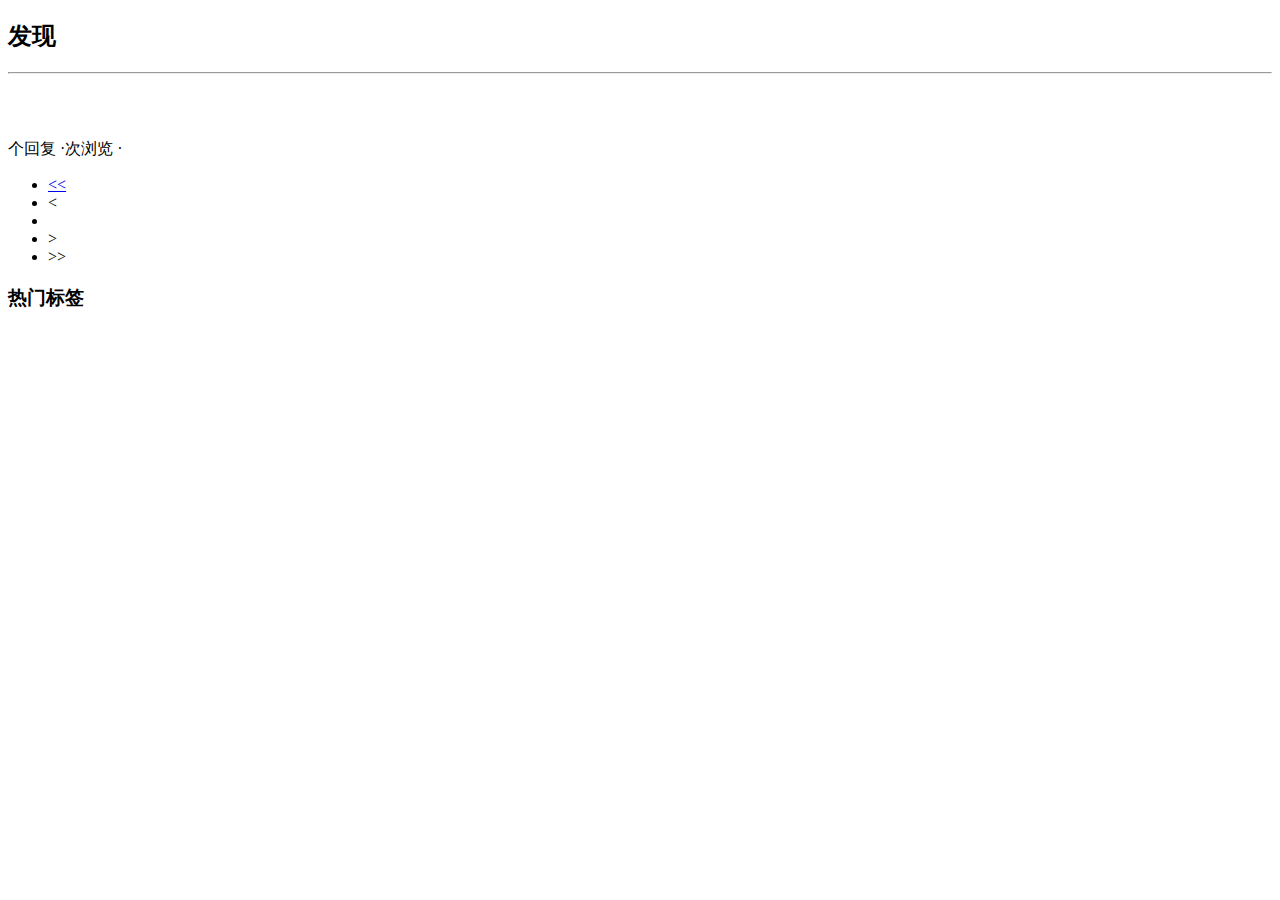
==== src/main/resources/templates/index.html @ 78fe514c "完成增加阅读数和添加评论数的API" ====
<!DOCTYPE HTML>
<html xmlns:th="http://www.thymeleaf.org">
<head>
    <title>白药</title>
    <meta http-equiv="Content-Type" content="text/html; charset=UTF-8" />
    <link rel="stylesheet" href="css/bootstrap.min.css"/>
    <link rel="stylesheet" href="css/bootstrap-theme.min.css">
    <link rel="stylesheet" href="css/community.css">
    <script src="js/jquery-3.4.1.min.js"></script>
    <script src="js/bootstrap.min.js" type="application/javascript"></script>
</head>
<body>
<div th:insert="~{navigation :: nva}"></div>
<div class="container-fluid main">
    <div class="row">
        <div class="col-lg-9 col-md-12 col-sm-12 col-xs-12">
            <h2><span class="glyphicon glyphicon-list" aria-hidden="true"></span>发现</h2>
            <hr/>
            <div class="media" th:each="question : ${pagination.questions}">
                <div class="media-left">
                    <a href="#">
                       <img class="media-object img-rounded"
                       th:src="${question.user.avatarUrl}">
                    </a>
                </div>
                <div class="media-body">
                    <h4 class="media-heading" >
                        <a th:href="@{'/question/'+${question.id}}" th:text="${question.title}"></a>
                    </h4>
                    <span th:text="${question.description}"></span><br>
                    <span class="text-desc"> <span th:text="${question.commentCount}"></span>个回复 ·<span
                            th:text="${question.viewCount}"></span>次浏览 ·<span
                            th:text="${#dates.format(question.gmtCreate,'yyyy-MM-dd &nbsp HH:mm')}"></span>
                    </span>
                </div>
            </div>
            <nav aria-label="Page navigation">
                <ul class="pagination">
                    <li th:if="${pagination.showFirstPage}">
                        <a href="/?page=1" aria-label="Previous">
                            <span aria-hidden="true">&lt;&lt;</span>
                        </a>
                    </li>
                    <li th:if="${pagination.showPrevious}">
                        <a th:href="@{/(page=${pagination.page-1})}" aria-label="Previous">
                            <span aria-hidden="true">&lt;</span>
                        </a>
                    </li>

                    <li th:each="page :${pagination.pages}" th:class="${pagination.page==page}?'active':''">
                        <a th:href="@{/(page=${page})}" th:text="${page}"></a>
                    </li>

                    <li th:if="${pagination.showNext}">
                        <a th:href="@{/(page=${pagination.page+1})}" aria-label="Next">
                            <span aria-hidden="true">&gt;</span>
                        </a>
                    </li>

                    <li th:if="${pagination.showEndPage}">
                        <a th:href="@{/(page=${pagination.totalPage})}" aria-label="Next">
                            <span aria-hidden="true">&gt;&gt;</span>
                        </a>
                    </li>
                </ul>
            </nav>
            <!--<nav aria-label="Page navigation">
                <ul class="pagination">
                    <li th:if="${pagination.showFirstPage}">
                        <a th:href="@{/(page=1,search=${search},tag=${tag},sort=${sort})}" aria-label="Previous">
                            <span aria-hidden="true">&lt;&lt;</span>
                        </a>
                    </li>
                    <li th:if="${pagination.showPrevious}">
                        <a th:href="@{/(page=${pagination.page - 1},search=${search},tag=${tag},sort=${sort})}"
                           aria-label="Previous">
                            <span aria-hidden="true">&lt;</span>
                        </a>
                    </li>

                    <li th:each="page : ${pagination.pages}" th:class="${pagination.page == page}? 'active' : ''">
                        <a th:href="@{/(page=${page},search=${search},tag=${tag},sort=${sort})}" th:text="${page}"></a>
                    </li>

                    <li th:if="${pagination.showNext}">
                        <a th:href="@{/(page=${pagination.page +1 },search=${search},tag=${tag},sort=${sort})}"
                           aria-label="Previous">
                            <span aria-hidden="true">&gt;</span>
                        </a>
                    </li>
                    <li th:if="${pagination.showEndPage}">
                        <a th:href="@{/(page=${pagination.totalPage},search=${search},tag=${tag},sort=${sort})}"
                           aria-label="Previous">
                            <span aria-hidden="true">&gt;&gt;</span>
                        </a>
                    </li>
                </ul>
            </nav>-->
        </div>

        <div class="col-lg-3 col-md-12 col-sm-12 col-xs-12">
            <h3>热门标签</h3>

        </div>
    </div>
</div>
</body>
</html>
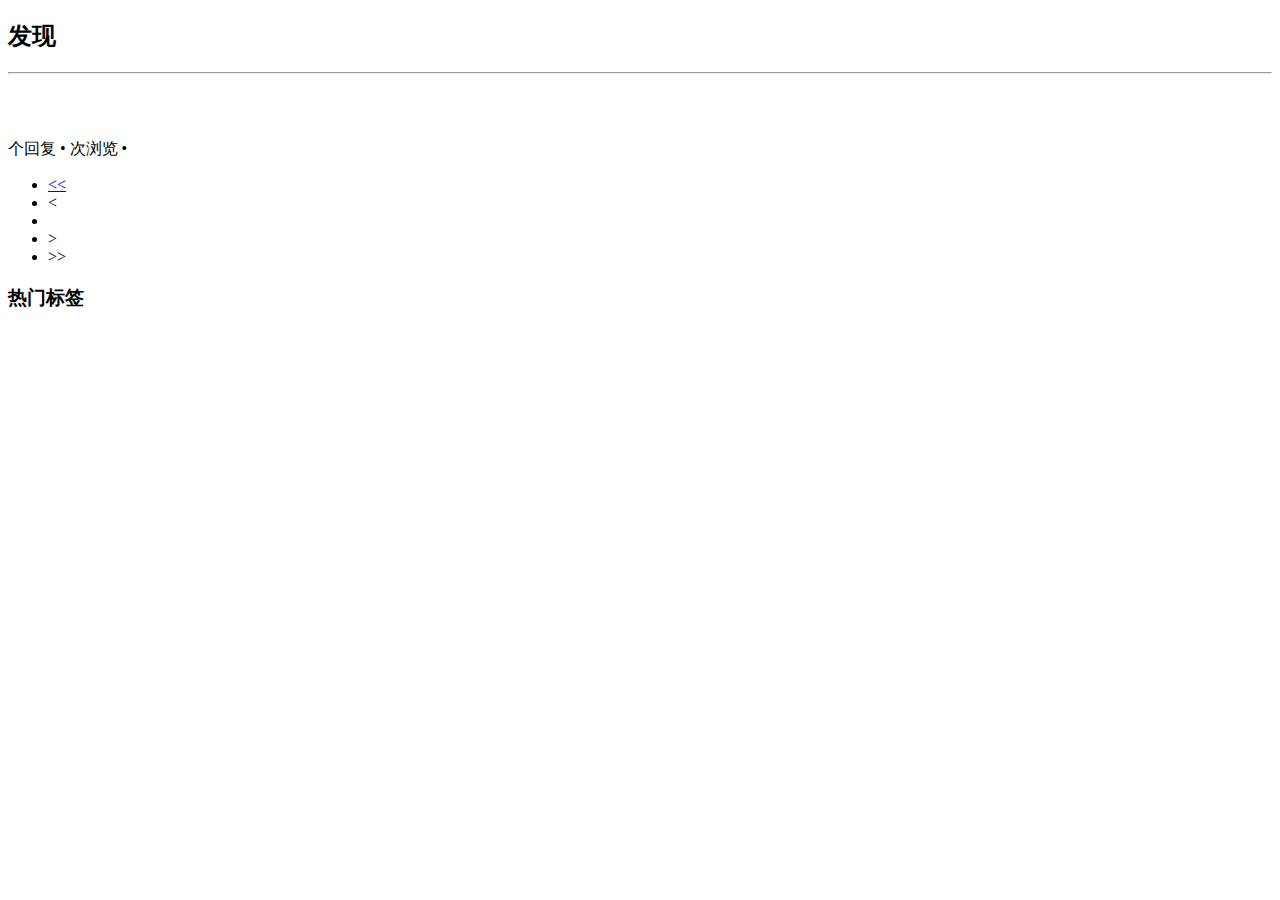
==== commit ee1621b2: "完成对评论功能的验证" ====
--- a/src/main/resources/templates/index.html
+++ b/src/main/resources/templates/index.html
@@ -24,14 +24,14 @@
                     </a>
                 </div>
                 <div class="media-body">
-                    <h4 class="media-heading" >
-                        <a th:href="@{'/question/'+${question.id}}" th:text="${question.title}"></a>
+                    <h4 class="media-heading">
+                        <a th:href="@{'/question/'+ ${question.id}}" th:text="${question.title}"></a>
                     </h4>
-                    <span th:text="${question.description}"></span><br>
-                    <span class="text-desc"> <span th:text="${question.commentCount}"></span>个回复 ·<span
-                            th:text="${question.viewCount}"></span>次浏览 ·<span
-                            th:text="${#dates.format(question.gmtCreate,'yyyy-MM-dd &nbsp HH:mm')}"></span>
-                    </span>
+                    <span th:text="${question.description}"></span> <br>
+                    <span class="text-desc"><span th:text="${question.commentCount}"></span> 个回复 • <span
+                            th:text="${question.viewCount}"></span> 次浏览 • <span
+                            th:text="${#dates.format(question.gmtCreate,'yyyy-MM-dd HH:mm')}"></span></span>
+
                 </div>
             </div>
             <nav aria-label="Page navigation">
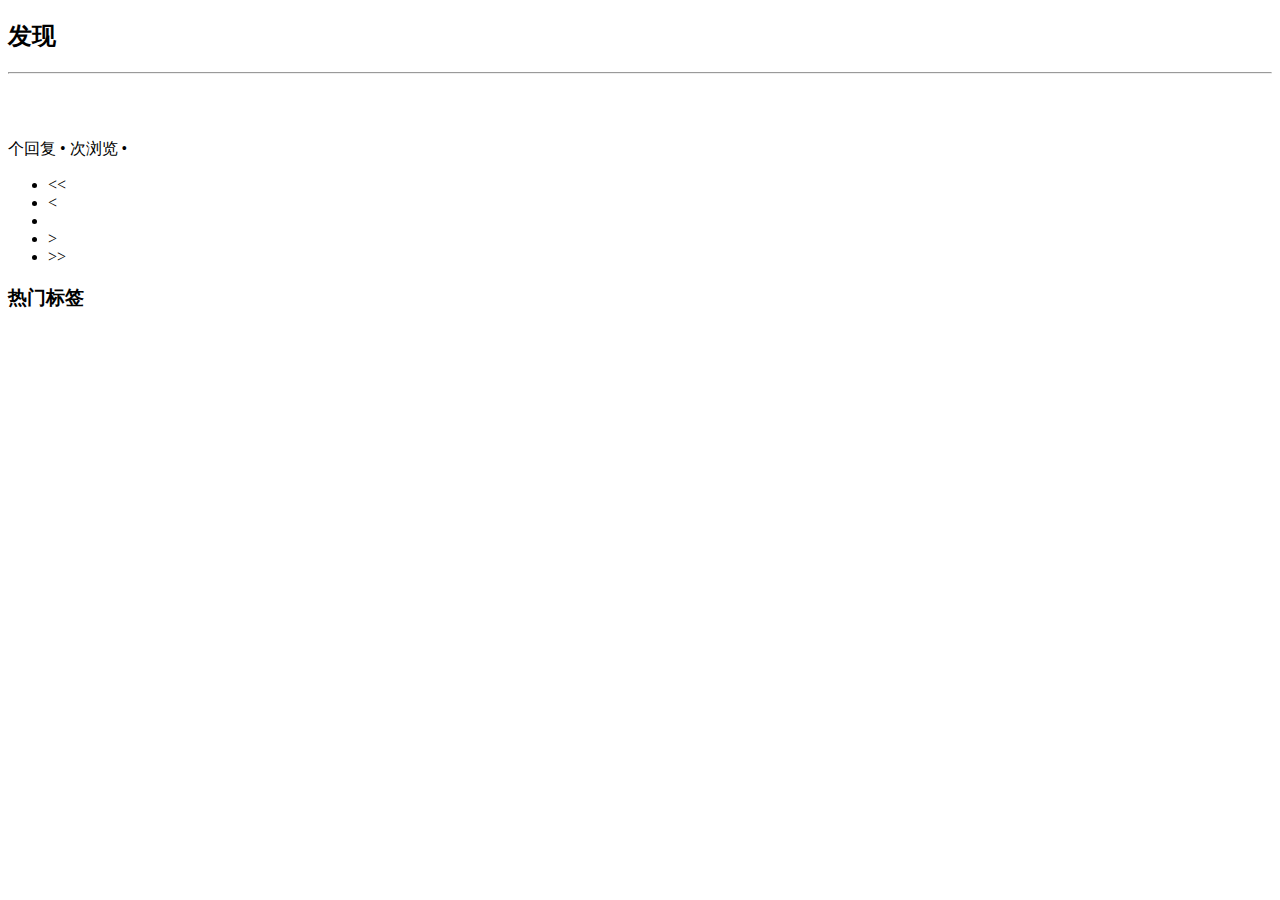
==== commit 434853ec: "添加日志记录" ====
--- a/src/main/resources/templates/index.html
+++ b/src/main/resources/templates/index.html
@@ -9,6 +9,15 @@
     <script src="js/jquery-3.4.1.min.js"></script>
     <script src="js/bootstrap.min.js" type="application/javascript"></script>
 </head>
+<script type="application/javascript">
+    window.onload =function () {
+        var closable = window.localStorage.getItem("closable");
+        if(closable == "true"){
+            window.close();
+            window.localStorage.removeItem("closable");//表示关闭后就会移除这个变量
+        }
+    }
+</script>
 <body>
 <div th:insert="~{navigation :: nva}"></div>
 <div class="container-fluid main">
@@ -16,7 +25,7 @@
         <div class="col-lg-9 col-md-12 col-sm-12 col-xs-12">
             <h2><span class="glyphicon glyphicon-list" aria-hidden="true"></span>发现</h2>
             <hr/>
-            <div class="media" th:each="question : ${pagination.questions}">
+            <div class="media" th:each="question : ${pagination.data}">
                 <div class="media-left">
                     <a href="#">
                        <img class="media-object img-rounded"
@@ -37,65 +46,33 @@
             <nav aria-label="Page navigation">
                 <ul class="pagination">
                     <li th:if="${pagination.showFirstPage}">
-                        <a href="/?page=1" aria-label="Previous">
+                        <a th:href="@{/(page=1,search=${search})}" aria-label="Previous">
                             <span aria-hidden="true">&lt;&lt;</span>
                         </a>
                     </li>
                     <li th:if="${pagination.showPrevious}">
-                        <a th:href="@{/(page=${pagination.page-1})}" aria-label="Previous">
+                        <a th:href="@{/(page=${pagination.page - 1},search=${search})}" aria-label="Previous">
                             <span aria-hidden="true">&lt;</span>
                         </a>
                     </li>
 
                     <li th:each="page :${pagination.pages}" th:class="${pagination.page==page}?'active':''">
-                        <a th:href="@{/(page=${page})}" th:text="${page}"></a>
+                        <a th:href="@{/(page=${page},search=${search})}" th:text="${page}"></a>
                     </li>
 
                     <li th:if="${pagination.showNext}">
-                        <a th:href="@{/(page=${pagination.page+1})}" aria-label="Next">
+                        <a th:href="@{/(page=${pagination.page+1} ,search=${search})}" aria-label="Next">
                             <span aria-hidden="true">&gt;</span>
                         </a>
                     </li>
 
                     <li th:if="${pagination.showEndPage}">
-                        <a th:href="@{/(page=${pagination.totalPage})}" aria-label="Next">
+                        <a th:href="@{/(page=${pagination.totalPage},search=${search})}" aria-label="Next">
                             <span aria-hidden="true">&gt;&gt;</span>
                         </a>
                     </li>
                 </ul>
             </nav>
-            <!--<nav aria-label="Page navigation">
-                <ul class="pagination">
-                    <li th:if="${pagination.showFirstPage}">
-                        <a th:href="@{/(page=1,search=${search},tag=${tag},sort=${sort})}" aria-label="Previous">
-                            <span aria-hidden="true">&lt;&lt;</span>
-                        </a>
-                    </li>
-                    <li th:if="${pagination.showPrevious}">
-                        <a th:href="@{/(page=${pagination.page - 1},search=${search},tag=${tag},sort=${sort})}"
-                           aria-label="Previous">
-                            <span aria-hidden="true">&lt;</span>
-                        </a>
-                    </li>
-
-                    <li th:each="page : ${pagination.pages}" th:class="${pagination.page == page}? 'active' : ''">
-                        <a th:href="@{/(page=${page},search=${search},tag=${tag},sort=${sort})}" th:text="${page}"></a>
-                    </li>
-
-                    <li th:if="${pagination.showNext}">
-                        <a th:href="@{/(page=${pagination.page +1 },search=${search},tag=${tag},sort=${sort})}"
-                           aria-label="Previous">
-                            <span aria-hidden="true">&gt;</span>
-                        </a>
-                    </li>
-                    <li th:if="${pagination.showEndPage}">
-                        <a th:href="@{/(page=${pagination.totalPage},search=${search},tag=${tag},sort=${sort})}"
-                           aria-label="Previous">
-                            <span aria-hidden="true">&gt;&gt;</span>
-                        </a>
-                    </li>
-                </ul>
-            </nav>-->
         </div>
 
         <div class="col-lg-3 col-md-12 col-sm-12 col-xs-12">
@@ -104,5 +81,6 @@
         </div>
     </div>
 </div>
+<div th:insert="~{footer :: nva}"></div>
 </body>
 </html>